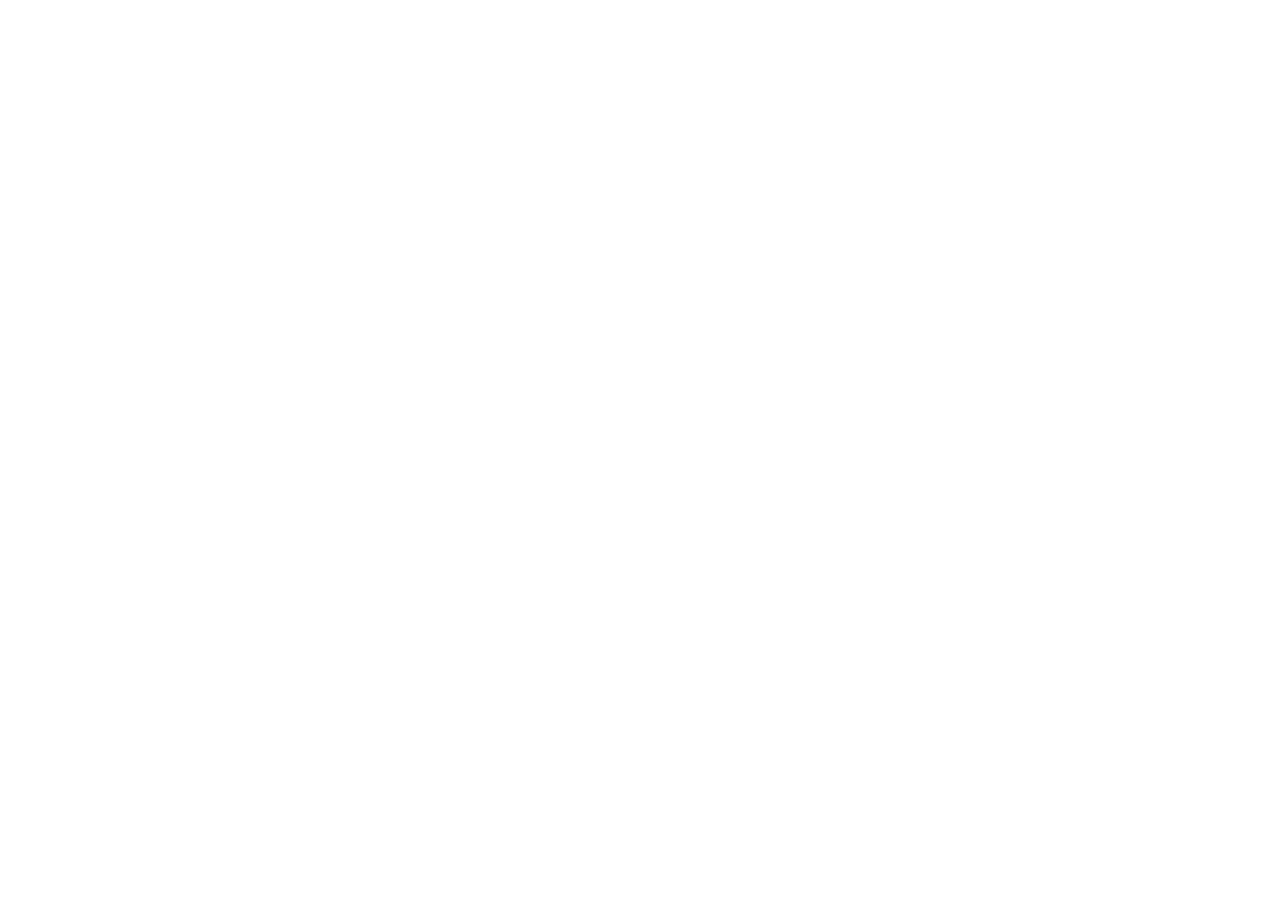
==== assets/index.html @ 58c128c6 "Creat Starter Template Project" ====
<!DOCTYPE html>
<html lang="en">
  <head>
    <meta charset="UTF-8" />
    <meta http-equiv="X-UA-Compatible" content="IE=edge" />
    <meta name="viewport" content="width=device-width, initial-scale=1.0" />
    <title>Digikala Online Shop</title>
    <!-- Bootstrap Link -->
    <link
      href="https://cdn.jsdelivr.net/npm/bootstrap@5.1.3/dist/css/bootstrap.min.css"
      rel="stylesheet"
      integrity="sha384-1BmE4kWBq78iYhFldvKuhfTAU6auU8tT94WrHftjDbrCEXSU1oBoqyl2QvZ6jIW3"
      crossorigin="anonymous"
    />
    <!-- Bootstrap Icons Link -->
    <link
      rel="stylesheet"
      href="https://cdn.jsdelivr.net/npm/bootstrap-icons@1.3.0/font/bootstrap-icons.css"
    />
    <!-- Css link -->
    <link rel="stylesheet" href="../assets/CSS/style.css" />
  </head>
  <body>
    <!-- Header -->
    <header></header>
    <!-- Main -->
    <main></main>
    <!-- Footer -->
    <footer></footer>
    <!-- Bootstrap JS -->
    <script
      src="https://cdn.jsdelivr.net/npm/@popperjs/core@2.10.2/dist/umd/popper.min.js"
      integrity="sha384-7+zCNj/IqJ95wo16oMtfsKbZ9ccEh31eOz1HGyDuCQ6wgnyJNSYdrPa03rtR1zdB"
      crossorigin="anonymous"
    ></script>
    <script
      src="https://cdn.jsdelivr.net/npm/bootstrap@5.1.3/dist/js/bootstrap.min.js"
      integrity="sha384-QJHtvGhmr9XOIpI6YVutG+2QOK9T+ZnN4kzFN1RtK3zEFEIsxhlmWl5/YESvpZ13"
      crossorigin="anonymous"
    ></script>
  </body>
</html>
---- assets/CSS/style.css ----
/* Fonts url */
@import url("https://fonts.googleapis.com/css2?family=Lato:wght@300;400&family=Montserrat:wght@200;300&display=swap");

* {
  margin: 0;
  padding: 0;
  box-sizing: border-box;
  list-style: none;
  border: none;
  text-decoration: none;
  outline: none;
}
body {
  color: #000;
  font-family: "Lato", sans-serif;
  font-size: 1.3rem;
}
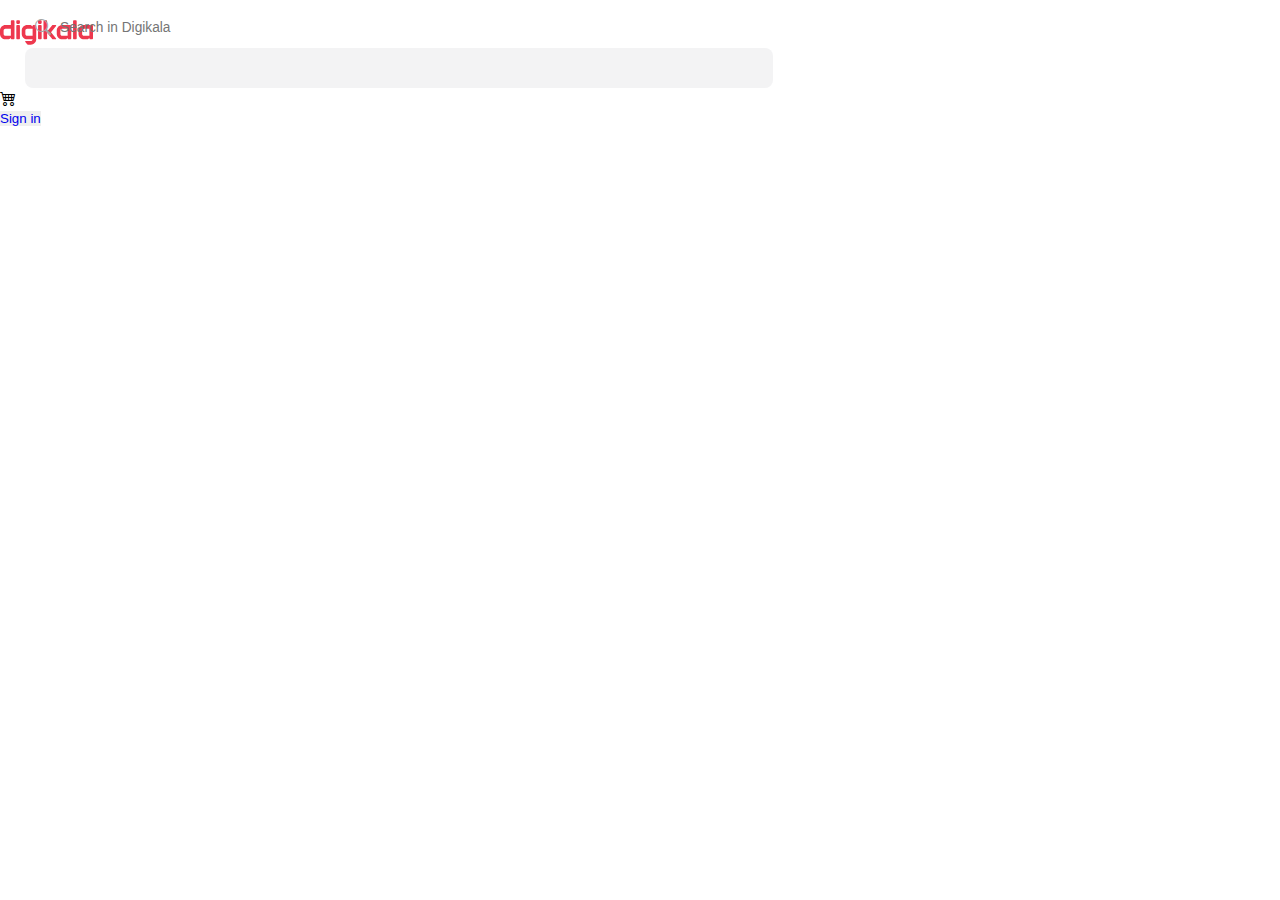
==== commit aa9d0306: "changes" ====
--- a/assets/index.html
+++ b/assets/index.html
@@ -15,14 +15,67 @@
     <!-- Bootstrap Icons Link -->
     <link
       rel="stylesheet"
-      href="https://cdn.jsdelivr.net/npm/bootstrap-icons@1.3.0/font/bootstrap-icons.css"
+      href="https://cdn.jsdelivr.net/npm/bootstrap-icons@1.7.2/font/bootstrap-icons.css"
     />
+    <!-- Font awsome Link -->
+    <link
+      rel="stylesheet"
+      href="https://cdnjs.cloudflare.com/ajax/libs/font-awesome/6.0.0-beta3/css/all.min.css"
+      integrity="sha512-Fo3rlrZj/k7ujTnHg4CGR2D7kSs0v4LLanw2qksYuRlEzO+tcaEPQogQ0KaoGN26/zrn20ImR1DfuLWnOo7aBA=="
+      crossorigin="anonymous"
+      referrerpolicy="no-referrer"
+    />
+
     <!-- Css link -->
     <link rel="stylesheet" href="../assets/CSS/style.css" />
   </head>
   <body>
     <!-- Header -->
-    <header></header>
+    <header>
+      <section class="container">
+        <section class="d-flex justify-content-between">
+          <!-- Logo and input -->
+          <section class="d-flex justify-content-between logo-input-con">
+            <!-- Logo -->
+            <section class="header-logo-section">
+              <svg
+                class="header-logo"
+                xmlns="http://www.w3.org/2000/svg"
+                viewBox="0 0 115 30"
+              >
+                <path
+                  fill="#EE384E"
+                  fill-rule="evenodd"
+                  d="M76.916 19.024h6.72v-8.78h-6.72c-1.16 0-2.24 1.061-2.24 2.195v4.39c0 1.134 1.08 2.195 2.24 2.195zm26.883 0h6.72v-8.78h-6.72c-1.16 0-2.24 1.061-2.24 2.195v4.39c0 1.134 1.08 2.195 2.24 2.195zM88.117 6.951v15.366c0 .484-.625 1.098-1.12 1.098l-2.24.023c-.496 0-1.12-.637-1.12-1.12v-.733l-1.017 1.196c-.31.413-1.074.634-1.597.634h-4.107c-3.604 0-6.721-3.063-6.721-6.586v-4.39c0-3.523 3.117-6.585 6.72-6.585h10.082c.495 0 1.12.613 1.12 1.097zm26.883 0v15.366c0 .484-.624 1.098-1.12 1.098l-2.24.023c-.496 0-1.12-.637-1.12-1.12v-.733l-1.017 1.196c-.31.413-1.074.634-1.597.634h-4.107c-3.604 0-6.721-3.063-6.721-6.586v-4.39c0-3.523 3.117-6.585 6.72-6.585h10.082c.495 0 1.12.613 1.12 1.097zm-74.675 3.293h-6.721c-1.16 0-2.24 1.061-2.24 2.195v4.39c0 1.134 1.08 2.195 2.24 2.195h6.72v-8.78zm4.48-3.293V23.78c0 3.523-3.117 6.22-6.72 6.22H34.62c-.515 0-1-.236-1.311-.638l-1.972-2.55c-.327-.424-.144-1.202.399-1.202h6.347c1.16 0 2.24-.696 2.24-1.83v-.365h-6.72c-3.604 0-6.72-3.063-6.72-6.586v-4.39c0-3.523 3.116-6.585 6.72-6.585h4.107c.514 0 1.074.405 1.437.731l1.177 1.098V6.95c0-.483.625-1.097 1.12-1.097h2.24c.496 0 1.12.613 1.12 1.097zM4.481 16.83c0 1.134 1.08 2.195 2.24 2.195h6.72v-8.78h-6.72c-1.16 0-2.24 1.061-2.24 2.195v4.39zM16.8 0c.497 0 1.121.613 1.121 1.098v21.22c0 .483-.624 1.097-1.12 1.097h-2.24c-.496 0-1.12-.613-1.12-1.098v-.732l-1.175 1.232c-.318.346-.932.598-1.44.598H6.722C3.117 23.415 0 20.352 0 16.829v-4.356c0-3.523 3.117-6.62 6.72-6.62h6.722V1.099c0-.485.624-1.098 1.12-1.098h2.24zm46.3 14.634L69.336 6.9c.347-.421.04-1.048-.513-1.048h-3.566c-.27 0-.525.119-.696.323l-6.314 7.727V1.098c0-.485-.625-1.098-1.12-1.098h-2.24c-.496 0-1.12.613-1.12 1.098v21.22c0 .483.624 1.097 1.12 1.097h2.24c.495 0 1.12-.614 1.12-1.098v-6.951l6.317 7.744c.17.207.428.328.7.328h3.562c.554 0 .86-.627.514-1.048l-6.24-7.756zM48.166 0c-.496 0-1.12.613-1.12 1.098v2.195c0 .484.624 1.097 1.12 1.097h2.24c.495 0 1.12-.613 1.12-1.097V1.098c0-.485-.625-1.098-1.12-1.098h-2.24zm0 5.854c-.496 0-1.12.613-1.12 1.097v15.366c0 .484.8 1.12 1.295 1.12l2.065-.022c.495 0 1.12-.614 1.12-1.098V6.951c0-.484-.625-1.097-1.12-1.097h-2.24zM21.282 0c-.495 0-1.12.613-1.12 1.098v2.195c0 .484.625 1.097 1.12 1.097h2.24c.496 0 1.12-.613 1.12-1.097V1.098c0-.485-.624-1.098-1.12-1.098h-2.24zm0 5.854c-.495 0-1.12.613-1.12 1.097v15.366c0 .484.625 1.098 1.12 1.098h2.24c.496 0 1.12-.614 1.12-1.098V6.951c0-.484-.624-1.097-1.12-1.097h-2.24zm73.556-4.756v21.22c0 .483-.625 1.097-1.12 1.097h-2.24c-.496 0-1.12-.614-1.12-1.098V1.097c0-.484.624-1.097 1.12-1.097h2.24c.495 0 1.12.613 1.12 1.098z"
+                />
+              </svg>
+            </section>
+            <!-- input -->
+            <section class="header-search-section">
+              <i class="bi bi-search"></i>
+              <input
+                class="header-search"
+                type="search"
+                placeholder="Search in Digikala"
+              />
+            </section>
+          </section>
+          <!-- Shopping Icon and sign in button -->
+          <section class="d-flex justify-content-end icon-sing-con">
+            <!-- Icon -->
+            <section class="shopping-icon">
+              <i class="bi bi-cart4"></i>
+            </section>
+            <!-- Sign in -->
+            <section class="signin-button">
+              <button type="button">
+                <a href="#">Sign in</a>
+              </button>
+            </section>
+          </section>
+        </section>
+      </section>
+    </header>
     <!-- Main -->
     <main></main>
     <!-- Footer -->
--- a/assets/CSS/style.css
+++ b/assets/CSS/style.css
@@ -1,5 +1,7 @@
 /* Fonts url */
 @import url("https://fonts.googleapis.com/css2?family=Lato:wght@300;400&family=Montserrat:wght@200;300&display=swap");
+/* Font awsome */
+@import "https://cdnjs.cloudflare.com/ajax/libs/font-awesome/5.13.0/css/all.min.css";
 
 * {
   margin: 0;
@@ -13,5 +15,50 @@
 body {
   color: #000;
   font-family: "Lato", sans-serif;
-  font-size: 1.3rem;
+  font-size: 1rem;
+  overflow-x: hidden;
 }
+header {
+  width: 100vw;
+}
+.container {
+  margin-left: 0;
+  margin-right: 0;
+  width: 100%;
+  margin-top: 10px;
+}
+.logo-input-con {
+  width: 400px;
+}
+.header-logo-section svg {
+  width: 93px;
+  height: 25px;
+  margin-top: 10px;
+}
+.header-search-section {
+  padding: 10px;
+  width: 748px;
+  height: 40px;
+  margin-left: 25px;
+  border-radius: 8px;
+  background-color: rgba(213, 215, 216, 0.294);
+}
+.bi-search {
+  color: rgb(165, 165, 165);
+  position: absolute;
+  top: 17px;
+}
+.header-search {
+  width: 100%;
+  background: none;
+  font-size: 0.857rem;
+  font-weight: 300;
+  margin: 0 0 11px 25px;
+  padding-bottom: 4px;
+  position: absolute;
+  top: 20px;
+}
+.icon-sing-con {
+  width: 100%;
+  float: right;
+}
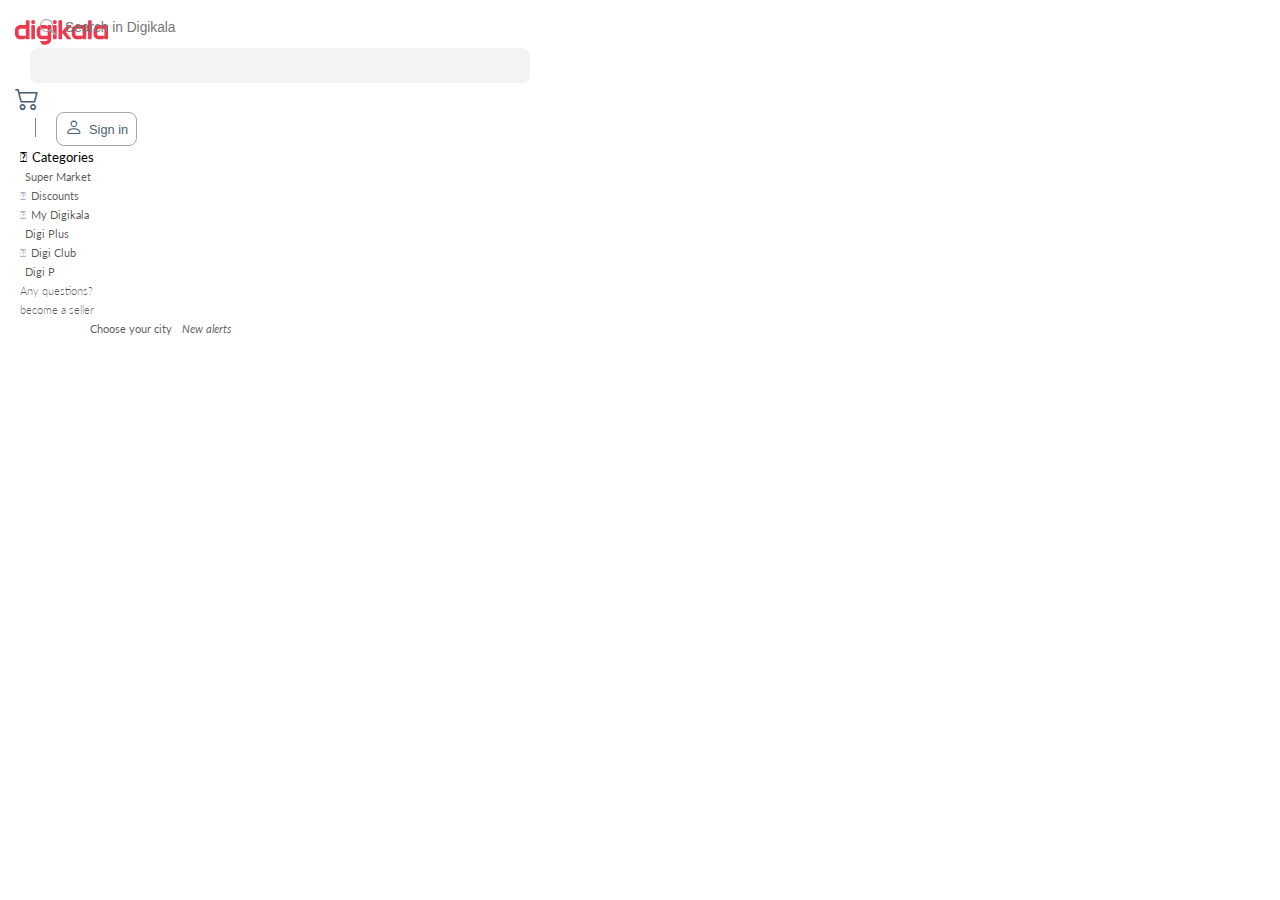
==== commit 4c5b4eef: "changes" ====
--- a/assets/index.html
+++ b/assets/index.html
@@ -32,7 +32,7 @@
   <body>
     <!-- Header -->
     <header>
-      <section class="container">
+      <section class="header-container">
         <section class="d-flex justify-content-between">
           <!-- Logo and input -->
           <section class="d-flex justify-content-between logo-input-con">
@@ -63,16 +63,162 @@
           <!-- Shopping Icon and sign in button -->
           <section class="d-flex justify-content-end icon-sing-con">
             <!-- Icon -->
-            <section class="shopping-icon">
-              <i class="bi bi-cart4"></i>
-            </section>
+            <a href="#" class="shopping-icon">
+              <i class="bi bi-cart2"></i>
+            </a>
             <!-- Sign in -->
             <section class="signin-button">
               <button type="button">
-                <a href="#">Sign in</a>
+                <a href="#"><i class="bi bi-person"></i>Sign in</a>
               </button>
             </section>
           </section>
+        </section>
+        <!-- Navigation and Location -->
+        <section class="nav-loc-con">
+          <!-- Navigation -->
+          <nav class="navbar navbar-expand">
+            <section class="">
+              <ul class="navbar-nav">
+                <li class="nav-item dropdown">
+                  <a href="#" class="nav-link-head l-1"
+                    ><i class="fa-solid fa-bars"></i>Categories</a
+                  >
+                  <section class="dropdown-content">
+                    <li class="nav-item">
+                      <a
+                        href="#"
+                        class="
+                          nav-link
+                          laptop
+                          dd-link dd-first-link
+                          font-awesome-icons
+                        "
+                        >Digital Product</a
+                      >
+                    </li>
+                    <li class="nav-item">
+                      <a
+                        href="#"
+                        class="nav-link-head dd-link font-awesome-icons car"
+                        >Cars</a
+                      >
+                    </li>
+                    <li class="nav-item">
+                      <a
+                        href="#"
+                        class="nav-link-head dd-link font-awesome-icons clothes"
+                        >Clothes</a
+                      >
+                    </li>
+                    <li class="nav-item">
+                      <a
+                        href="#"
+                        class="nav-link-head dd-link font-awesome-icons toys"
+                        >Toys&Children</a
+                      >
+                    </li>
+                    <li class="nav-item">
+                      <a
+                        href="#"
+                        class="
+                          nav-link-head
+                          dd-link
+                          font-awesome-icons
+                          supermarket
+                        "
+                        >Supermarket product</a
+                      >
+                    </li>
+                    <li class="nav-item">
+                      <a
+                        href="#"
+                        class="nav-link-head dd-link font-awesome-icons beauty"
+                        >Helth&Beauty</a
+                      >
+                    </li>
+                    <li class="nav-item">
+                      <a
+                        href="#"
+                        class="nav-link-head dd-link font-awesome-icons kitchen"
+                        >Home&Kitchen</a
+                      >
+                    </li>
+                    <li class="nav-item">
+                      <a
+                        href="#"
+                        class="nav-link-head dd-link font-awesome-icons book"
+                        >Book&Stationary</a
+                      >
+                    </li>
+                    <li class="nav-item">
+                      <a
+                        href="#"
+                        class="nav-link-head dd-link font-awesome-icons travel"
+                        >Sport&Travel</a
+                      >
+                    </li>
+                  </section>
+                </li>
+                <li class="nav-item">
+                  <a href="" class="nav-link-head"
+                    ><i class="fa-solid fa-basket-shopping"></i>Super Market</a
+                  >
+                </li>
+                <li class="nav-item">
+                  <a href="" class="nav-link-head"
+                    ><i class="fa-solid fa-percent"></i>Discounts</a
+                  >
+                </li>
+                <li class="nav-item">
+                  <a href="" class="nav-link-head"
+                    ><i class="fa-solid fa-lightbulb"></i>My Digikala</a
+                  >
+                </li>
+                <li class="nav-item">
+                  <a href="" class="nav-link-head"
+                    ><i class="fa-solid fa-diamond"></i>Digi Plus</a
+                  >
+                </li>
+                <li class="nav-item">
+                  <a href="" class="nav-link-head"
+                    ><i class="fa-solid fa-copyright"></i>Digi Club</a
+                  >
+                </li>
+                <li class="nav-item">
+                  <a href="" class="nav-link-head"
+                    ><i class="fa-solid fa-p"></i>Digi P</a
+                  >
+                </li>
+                <li class="nav-item">
+                  <a href="" class="nav-link-head last-link">Any questions?</a>
+                </li>
+                <li class="nav-item">
+                  <a href="" class="nav-link-head last-link">become a seller</a>
+                </li>
+                <li class="nav-item">
+                  <a href="#" class="nav-link-head location"
+                    >Choose your city<i class="fa-solid fa-location-dot"
+                      ><span
+                        class="
+                          position-absolute
+                          top-0
+                          start-100
+                          translate-middle
+                          bg-danger
+                          border border-light
+                          rounded-circle
+                          badge
+                        "
+                      >
+                        <span class="visually-hidden">New alerts</span>
+                      </span></i
+                    ></a
+                  >
+                </li>
+              </ul>
+            </section>
+          </nav>
         </section>
       </section>
     </header>
--- a/assets/CSS/style.css
+++ b/assets/CSS/style.css
@@ -2,34 +2,32 @@
 @import url("https://fonts.googleapis.com/css2?family=Lato:wght@300;400&family=Montserrat:wght@200;300&display=swap");
 /* Font awsome */
 @import "https://cdnjs.cloudflare.com/ajax/libs/font-awesome/5.13.0/css/all.min.css";
-
 * {
   margin: 0;
   padding: 0;
   box-sizing: border-box;
   list-style: none;
   border: none;
-  text-decoration: none;
   outline: none;
 }
 body {
   color: #000;
   font-family: "Lato", sans-serif;
   font-size: 1rem;
-  overflow-x: hidden;
+}
+a {
+  text-decoration: none;
+}
+a:hover {
+  color: inherit;
 }
 header {
-  width: 100vw;
-}
-.container {
-  margin-left: 0;
-  margin-right: 0;
   width: 100%;
-  margin-top: 10px;
-}
-.logo-input-con {
-  width: 400px;
-}
+}
+.header-container {
+  margin: 10px 15px 0 15px;
+}
+
 .header-logo-section svg {
   width: 93px;
   height: 25px;
@@ -37,9 +35,9 @@
 }
 .header-search-section {
   padding: 10px;
-  width: 748px;
-  height: 40px;
-  margin-left: 25px;
+  width: 500px;
+  height: 35px;
+  margin-left: 15px;
   border-radius: 8px;
   background-color: rgba(213, 215, 216, 0.294);
 }
@@ -49,7 +47,6 @@
   top: 17px;
 }
 .header-search {
-  width: 100%;
   background: none;
   font-size: 0.857rem;
   font-weight: 300;
@@ -59,6 +56,164 @@
   top: 20px;
 }
 .icon-sing-con {
+  width: 383px;
+  margin-right: 20px;
+}
+.shopping-icon i {
+  margin-right: 20px;
+  font-size: 1.5rem;
+  color: #4a5f73;
+}
+.signin-button button {
+  background: none;
+  padding: 5px 8px 6px 8px;
+  border: 0.1px solid rgb(165, 165, 165);
+  border-radius: 8px;
+}
+.signin-button a {
+  text-decoration: none;
+  color: #4a5f73;
+  font-weight: 400;
+  font-size: 0.8rem;
+}
+.signin-button a i {
+  padding-right: 6px;
+  font-size: 1.1rem;
+  font-weight: 400;
+}
+.signin-button::before {
+  content: "";
+  background: #4a5f73;
   width: 100%;
-  float: right;
-}
+  height: 10px;
+  border-right: 0.3px solid rgba(229, 229, 230, 0.294);
+  margin-right: 12px;
+  margin: 20px;
+}
+.nav-link-head {
+  font-size: 0.7rem;
+  color: #000000a8;
+}
+.nav-item {
+  margin: 0 5px;
+}
+
+/* Category drop down */
+.dropdown {
+  position: relative;
+  display: inline-block;
+}
+.dropdown-content {
+  display: none;
+  position: absolute;
+  background-color: #fff;
+  min-width: 160px;
+  box-shadow: 0px 8px 16px 0px rgba(0, 0, 0, 0.2);
+  z-index: 1;
+}
+.dropdown-content li {
+  padding: 10px;
+}
+.dropdown:hover .dropdown-content {
+  display: block;
+}
+/* Category dropdown icons */
+.font-awesome-icons::before {
+  display: inline-block;
+  text-rendering: auto;
+  -webkit-font-smoothing: antialiased;
+  color: #000000a8;
+  margin-right: 5px;
+}
+.laptop::before {
+  font-family: "Font Awesome 5 Free";
+  font-weight: 900;
+  content: "\f109";
+  color: rgb(230, 68, 68);
+}
+.car::before {
+  font-family: "Font Awesome 5 Free";
+  font-weight: 900;
+  content: "\f1b9";
+}
+.clothes::before {
+  font-family: "Font Awesome 5 Free";
+  font-weight: 900;
+  content: "\f553";
+}
+.toys::before {
+  font-family: "Font Awesome 5 Free";
+  font-weight: 900;
+  content: "\f77d";
+}
+.supermarket::before {
+  font-family: "Font Awesome 5 Free";
+  font-weight: 900;
+  content: "\f291";
+}
+.beauty::before {
+  font-family: "Font Awesome 5 Free";
+  font-weight: 900;
+  content: "\f21e";
+}
+.kitchen::before {
+  font-family: "Font Awesome 5 Free";
+  font-weight: 900;
+  content: "\f4b8";
+}
+.book::before {
+  font-family: "Font Awesome 5 Free";
+  font-weight: 900;
+  content: "\f02d";
+}
+.travel::before {
+  font-family: "Font Awesome 5 Free";
+  font-weight: 900;
+  content: "\f5c1";
+}
+.dd-first-link {
+  color: rgb(230, 68, 68);
+  background-color: #f9f9f9;
+  font-size: 0.8rem;
+}
+.dd-first-link {
+  color: rgb(230, 68, 68) !important;
+}
+.font-awesome-icons:hover {
+  color: rgb(230, 68, 68);
+  border-color: #f9f9f9;
+}
+
+.l-1 {
+  color: #000;
+  font-size: 0.8rem;
+}
+
+.fa-bars {
+  margin-right: 5px;
+}
+.nav-link-head i:not(.fa-bars, .fa-diamond, .fa-p, .fa-location-dot) {
+  color: rgba(110, 110, 110, 0.548);
+  margin-right: 5px;
+}
+.fa-diamond {
+  color: rgb(137, 82, 200);
+  margin-right: 5px;
+}
+.fa-p {
+  color: rgb(42, 117, 216);
+  margin-right: 5px;
+}
+.last-link {
+  font-weight: 300;
+}
+.location {
+  margin-left: 70px;
+}
+.fa-location-dot {
+  margin-left: 5px;
+  position: relative;
+}
+.badge {
+  padding: 2px;
+}
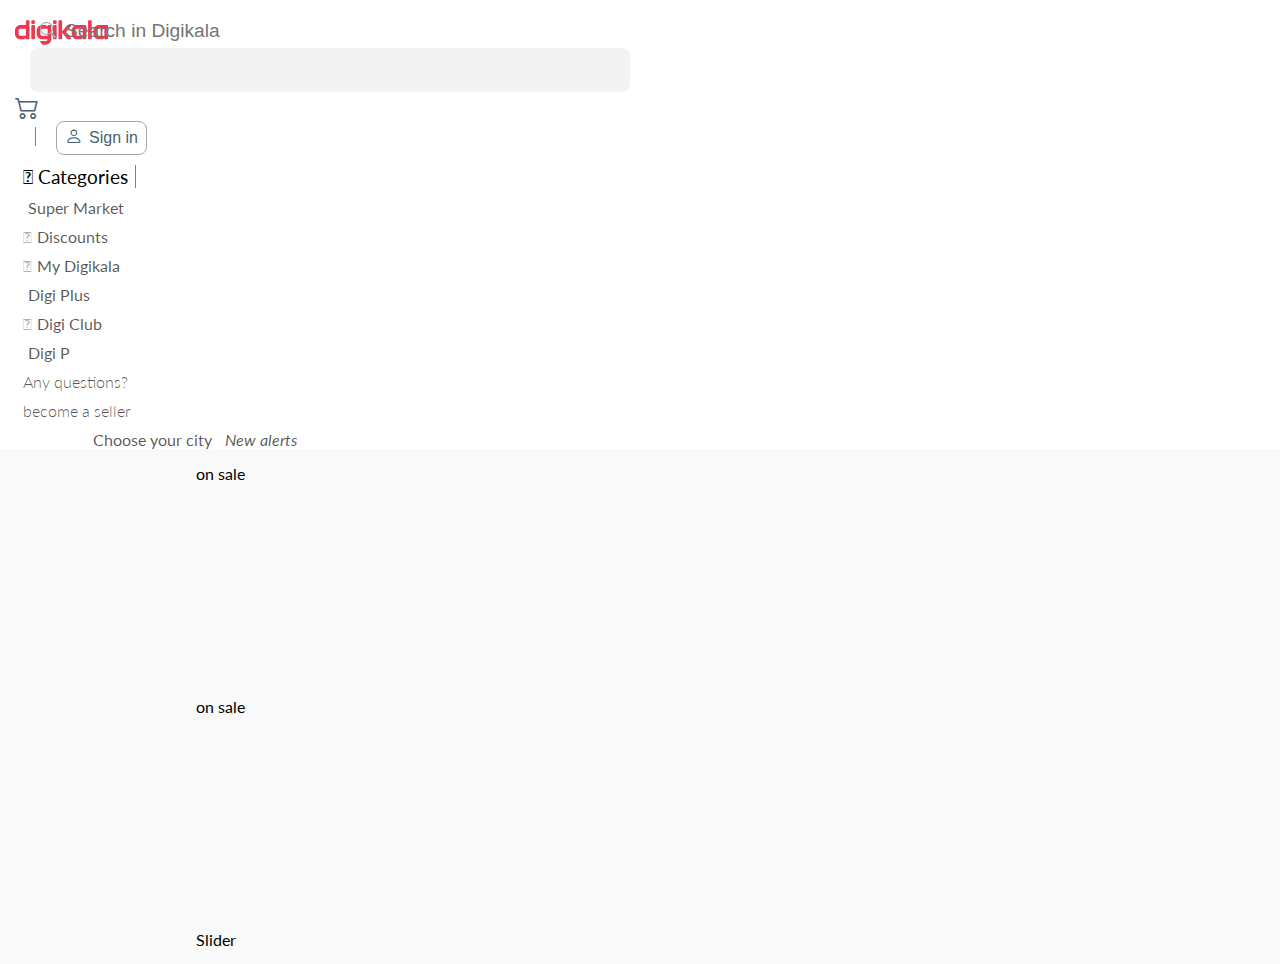
==== commit 3d47645e: "changes" ====
--- a/assets/index.html
+++ b/assets/index.html
@@ -81,44 +81,46 @@
             <section class="">
               <ul class="navbar-nav">
                 <li class="nav-item dropdown">
-                  <a href="#" class="nav-link-head l-1"
+                  <a href="#" class="nav-link-head category"
                     ><i class="fa-solid fa-bars"></i>Categories</a
                   >
+                  <!-- category drop down -->
                   <section class="dropdown-content">
-                    <li class="nav-item">
+                    <li class="nav-item nav-dd">
                       <a
                         href="#"
                         class="
                           nav-link
                           laptop
-                          dd-link dd-first-link
+                          dd-link
+                          digital-product
                           font-awesome-icons
                         "
                         >Digital Product</a
                       >
                     </li>
-                    <li class="nav-item">
+                    <li class="nav-item nav-dd">
                       <a
                         href="#"
                         class="nav-link-head dd-link font-awesome-icons car"
                         >Cars</a
                       >
                     </li>
-                    <li class="nav-item">
+                    <li class="nav-item nav-dd">
                       <a
                         href="#"
                         class="nav-link-head dd-link font-awesome-icons clothes"
                         >Clothes</a
                       >
                     </li>
-                    <li class="nav-item">
+                    <li class="nav-item nav-dd">
                       <a
                         href="#"
                         class="nav-link-head dd-link font-awesome-icons toys"
                         >Toys&Children</a
                       >
                     </li>
-                    <li class="nav-item">
+                    <li class="nav-item nav-dd">
                       <a
                         href="#"
                         class="
@@ -130,28 +132,28 @@
                         >Supermarket product</a
                       >
                     </li>
-                    <li class="nav-item">
+                    <li class="nav-item nav-dd">
                       <a
                         href="#"
                         class="nav-link-head dd-link font-awesome-icons beauty"
                         >Helth&Beauty</a
                       >
                     </li>
-                    <li class="nav-item">
+                    <li class="nav-item nav-dd">
                       <a
                         href="#"
                         class="nav-link-head dd-link font-awesome-icons kitchen"
                         >Home&Kitchen</a
                       >
                     </li>
-                    <li class="nav-item">
+                    <li class="nav-item nav-dd">
                       <a
                         href="#"
                         class="nav-link-head dd-link font-awesome-icons book"
                         >Book&Stationary</a
                       >
                     </li>
-                    <li class="nav-item">
+                    <li class="nav-item nav-dd">
                       <a
                         href="#"
                         class="nav-link-head dd-link font-awesome-icons travel"
@@ -223,7 +225,17 @@
       </section>
     </header>
     <!-- Main -->
-    <main></main>
+    <main>
+      <section>
+        <aside class="shop-now-banner"></aside>
+      </section>
+      <!-- On sale and Slider  -->
+      <section class="onsale-slider-container">
+        <section class="onsale-section onsale1">on sale</section>
+        <section class="onsale-section onsale2">on sale</section>
+        <section class="onsale-section slider">Slider</section>
+      </section>
+    </main>
     <!-- Footer -->
     <footer></footer>
     <!-- Bootstrap JS -->
--- a/assets/CSS/style.css
+++ b/assets/CSS/style.css
@@ -9,6 +9,7 @@
   list-style: none;
   border: none;
   outline: none;
+  max-width: 1500px;
 }
 body {
   color: #000;
@@ -21,22 +22,24 @@
 a:hover {
   color: inherit;
 }
+/* Header */
 header {
   width: 100%;
 }
 .header-container {
   margin: 10px 15px 0 15px;
 }
-
+/* Logo */
 .header-logo-section svg {
   width: 93px;
   height: 25px;
   margin-top: 10px;
 }
+/* Search input */
 .header-search-section {
   padding: 10px;
-  width: 500px;
-  height: 35px;
+  width: 600px;
+  height: 44px;
   margin-left: 15px;
   border-radius: 8px;
   background-color: rgba(213, 215, 216, 0.294);
@@ -44,17 +47,18 @@
 .bi-search {
   color: rgb(165, 165, 165);
   position: absolute;
-  top: 17px;
+  top: 20px;
 }
 .header-search {
   background: none;
-  font-size: 0.857rem;
+  font-size: 1.2rem;
   font-weight: 300;
   margin: 0 0 11px 25px;
   padding-bottom: 4px;
   position: absolute;
   top: 20px;
 }
+/* Shopping link */
 .icon-sing-con {
   width: 383px;
   margin-right: 20px;
@@ -64,6 +68,7 @@
   font-size: 1.5rem;
   color: #4a5f73;
 }
+/* Sign in button */
 .signin-button button {
   background: none;
   padding: 5px 8px 6px 8px;
@@ -74,7 +79,7 @@
   text-decoration: none;
   color: #4a5f73;
   font-weight: 400;
-  font-size: 0.8rem;
+  font-size: 1rem;
 }
 .signin-button a i {
   padding-right: 6px;
@@ -90,15 +95,43 @@
   margin-right: 12px;
   margin: 20px;
 }
+/* Navigation Links */
+
+.nav-item {
+  margin: 10px 8px 0 8px;
+}
 .nav-link-head {
-  font-size: 0.7rem;
+  font-size: 1rem;
   color: #000000a8;
 }
-.nav-item {
-  margin: 0 5px;
+/* Category link */
+.category {
+  color: #000;
+  font-size: 1.2rem;
+}
+.category::after {
+  content: "";
+  background: #4a5f73;
+  width: 100%;
+  height: 10px;
+  border-right: 0.3px solid rgba(229, 229, 230, 0.294);
+  margin-left: 7px;
+}
+
+/* Category link icon */
+.fa-bars {
+  margin-right: 5px;
 }
 
 /* Category drop down */
+
+.digital-product {
+  color: rgb(230, 68, 68) !important;
+  font-size: 0.8rem;
+}
+.dd-link {
+  font-size: 0.9rem;
+}
 .dropdown {
   position: relative;
   display: inline-block;
@@ -107,12 +140,16 @@
   display: none;
   position: absolute;
   background-color: #fff;
-  min-width: 160px;
+  min-width: 200px;
   box-shadow: 0px 8px 16px 0px rgba(0, 0, 0, 0.2);
   z-index: 1;
 }
 .dropdown-content li {
   padding: 10px;
+}
+.dropdown-content li:hover {
+  color: rgb(230, 68, 68);
+  background-color: #e6e6e6;
 }
 .dropdown:hover .dropdown-content {
   display: block;
@@ -125,6 +162,7 @@
   color: #000000a8;
   margin-right: 5px;
 }
+
 .laptop::before {
   font-family: "Font Awesome 5 Free";
   font-weight: 900;
@@ -171,31 +209,16 @@
   font-weight: 900;
   content: "\f5c1";
 }
-.dd-first-link {
-  color: rgb(230, 68, 68);
-  background-color: #f9f9f9;
-  font-size: 0.8rem;
-}
-.dd-first-link {
-  color: rgb(230, 68, 68) !important;
-}
-.font-awesome-icons:hover {
-  color: rgb(230, 68, 68);
-  border-color: #f9f9f9;
-}
-
-.l-1 {
-  color: #000;
-  font-size: 0.8rem;
-}
-
-.fa-bars {
-  margin-right: 5px;
-}
+
+/* Header Navigation */
 .nav-link-head i:not(.fa-bars, .fa-diamond, .fa-p, .fa-location-dot) {
   color: rgba(110, 110, 110, 0.548);
   margin-right: 5px;
 }
+.last-link {
+  font-weight: 300;
+}
+/* Header navigation icons */
 .fa-diamond {
   color: rgb(137, 82, 200);
   margin-right: 5px;
@@ -204,9 +227,7 @@
   color: rgb(42, 117, 216);
   margin-right: 5px;
 }
-.last-link {
-  font-weight: 300;
-}
+/* Header location */
 .location {
   margin-left: 70px;
 }
@@ -215,5 +236,50 @@
   position: relative;
 }
 .badge {
-  padding: 2px;
-}
+  padding: 4px;
+}
+/* Media queries */
+
+/* Main */
+
+/* Shop now banner fixed */
+
+.shop-now-banner {
+  background-image: url(https://cdn.pixabay.com/photo/2016/11/29/12/34/christmas-1869533__340.png);
+  background-position: center;
+  width: 400px;
+  height: 170px;
+  border-radius: 30px;
+  position: fixed;
+  bottom: 0;
+  right: 0;
+  margin: 0 15px 15px 0;
+}
+/* On sale and slider */
+
+.onsale-slider-container {
+  background-color: #f9f9f9;
+  width: 100%;
+  padding: 15px;
+  height: auto;
+  display: grid;
+  grid-template-columns: repeat(auto-fill, 437px);
+  grid-template-rows: repeat(2, 1fr);
+  gap: 15px;
+  justify-content: center;
+}
+.onsale-section {
+  border-radius: 30px;
+}
+.onsale1,
+.onsale2 {
+  height: 218px;
+}
+.onsale2 {
+  grid-column: 1/ 2;
+  grid-row: 2/ 3;
+}
+.slider {
+  grid-column: span 2;
+  grid-row: span 2;
+}
